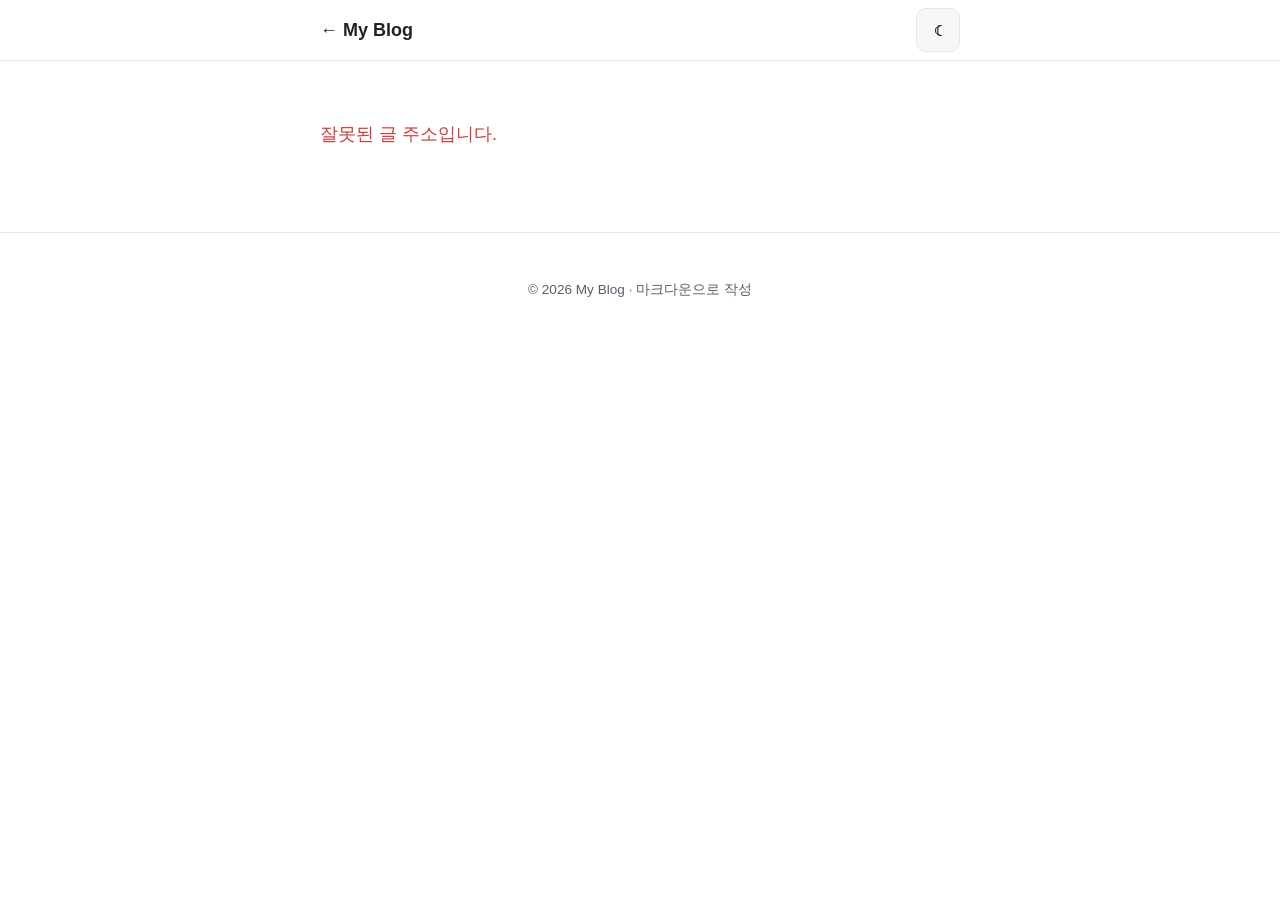
==== post.html @ 9daa0caf "블로그 초기 버전 완성 Co-Authored-By: Claude Opus 4.7 (1M context) <noreply@anthropic.com>" ====
<!DOCTYPE html>
<html lang="ko" data-theme="light">
  <head>
    <meta charset="UTF-8" />
    <meta name="viewport" content="width=device-width, initial-scale=1" />
    <title>My Blog</title>
    <link rel="stylesheet" href="css/style.css" />
    <!-- 최초 페인트 전에 테마를 적용해 깜빡임을 방지한다. -->
    <script>
      (function () {
        try {
          var t = localStorage.getItem('theme');
          if (!t) t = matchMedia('(prefers-color-scheme: dark)').matches ? 'dark' : 'light';
          document.documentElement.setAttribute('data-theme', t);
        } catch (e) {}
      })();
    </script>
  </head>
  <body>
    <header class="site-header">
      <div class="container site-header__inner">
        <a class="site-header__brand" href="index.html">← My Blog</a>
        <button class="theme-toggle" type="button" data-theme-toggle aria-label="테마 전환"></button>
      </div>
    </header>

    <main class="container site-main">
      <article class="post" data-post>
        <p class="loading">글을 불러오는 중…</p>
      </article>
    </main>

    <footer class="site-footer">
      <div class="container">
        <p>© 2026 My Blog · 마크다운으로 작성</p>
      </div>
    </footer>

    <script type="module" src="js/app.js"></script>
  </body>
</html>
---- css/style.css ----
/* ---------------------------------------------------------------------------
   테마 변수
   색·간격·폰트는 모두 여기서 정의하고, 다크 모드는 변수만 덮어쓴다.
--------------------------------------------------------------------------- */
:root {
  --bg: #ffffff;
  --bg-subtle: #f6f7f9;
  --text: #1f2328;
  --text-muted: #57606a;
  --border: #e4e7eb;
  --accent: #2f6feb;
  --code-bg: #f3f4f6;
  --error: #d33a3a;

  --max-width: 680px;
  --radius: 10px;

  --font-sans: -apple-system, BlinkMacSystemFont, "Segoe UI", "Apple SD Gothic Neo",
    "Malgun Gothic", Roboto, Helvetica, Arial, sans-serif;
  --font-mono: "SF Mono", "Cascadia Code", "D2Coding", Consolas, monospace;
}

[data-theme="dark"] {
  --bg: #0f1115;
  --bg-subtle: #161a21;
  --text: #e6e8eb;
  --text-muted: #9aa4b2;
  --border: #272c34;
  --accent: #6ea8fe;
  --code-bg: #1b2027;
  --error: #ff7676;
}

/* ---------------------------------------------------------------------------
   기본 (모바일 우선)
--------------------------------------------------------------------------- */
* {
  box-sizing: border-box;
}

html {
  -webkit-text-size-adjust: 100%;
}

body {
  margin: 0;
  background: var(--bg);
  color: var(--text);
  font-family: var(--font-sans);
  font-size: 1.0625rem;
  line-height: 1.7;
  transition: background-color 0.2s ease, color 0.2s ease;
}

.container {
  width: 100%;
  max-width: var(--max-width);
  margin: 0 auto;
  padding: 0 1.25rem;
}

a {
  color: var(--accent);
}

/* ---------------------------------------------------------------------------
   헤더 / 푸터
--------------------------------------------------------------------------- */
.site-header {
  position: sticky;
  top: 0;
  z-index: 10;
  background: var(--bg);
  border-bottom: 1px solid var(--border);
}

.site-header__inner {
  display: flex;
  align-items: center;
  justify-content: space-between;
  height: 60px;
}

.site-header__brand {
  font-weight: 700;
  font-size: 1.125rem;
  color: var(--text);
  text-decoration: none;
}

.theme-toggle {
  width: 44px;
  height: 44px;
  display: inline-flex;
  align-items: center;
  justify-content: center;
  font-size: 1.1rem;
  color: var(--text);
  background: var(--bg-subtle);
  border: 1px solid var(--border);
  border-radius: var(--radius);
  cursor: pointer;
  transition: border-color 0.15s ease, background-color 0.15s ease;
}

.theme-toggle:hover {
  border-color: var(--accent);
}

.site-main {
  padding-top: 2.5rem;
  padding-bottom: 4rem;
}

.site-footer {
  border-top: 1px solid var(--border);
  color: var(--text-muted);
  font-size: 0.85rem;
  text-align: center;
  padding: 2rem 0;
}

/* ---------------------------------------------------------------------------
   글 목록
--------------------------------------------------------------------------- */
.post-list {
  display: flex;
  flex-direction: column;
}

.post-card {
  padding: 1.5rem 0;
  border-bottom: 1px solid var(--border);
}

.post-card:first-child {
  padding-top: 0;
}

.post-card:last-child {
  border-bottom: none;
}

.post-card__link {
  display: block;
  color: inherit;
  text-decoration: none;
}

.post-card__title {
  margin: 0 0 0.35rem;
  font-size: 1.4rem;
  line-height: 1.3;
  transition: color 0.15s ease;
}

.post-card__link:hover .post-card__title {
  color: var(--accent);
}

.post-card__date {
  display: block;
  color: var(--text-muted);
  font-size: 0.85rem;
}

.post-card__summary {
  margin: 0.5rem 0 0;
  color: var(--text-muted);
}

/* ---------------------------------------------------------------------------
   글 페이지
--------------------------------------------------------------------------- */
.post-header {
  margin-bottom: 2rem;
}

.post-header__title {
  margin: 0 0 0.5rem;
  font-size: 2rem;
  line-height: 1.25;
}

.post-header__date {
  color: var(--text-muted);
  font-size: 0.9rem;
}

/* 본문 요소 사이 간격은 인접 선택자로 일괄 부여한다. */
.post-body > * + * {
  margin-top: 1.2rem;
}

.post-body h1,
.post-body h2,
.post-body h3 {
  line-height: 1.3;
  margin-top: 2rem;
}

.post-body h2 {
  font-size: 1.5rem;
}

.post-body h3 {
  font-size: 1.25rem;
}

.post-body img {
  max-width: 100%;
  height: auto;
  border-radius: var(--radius);
}

.post-body code {
  font-family: var(--font-mono);
  font-size: 0.9em;
  background: var(--code-bg);
  padding: 0.15em 0.4em;
  border-radius: 4px;
}

.post-body pre {
  background: var(--code-bg);
  padding: 1rem 1.2rem;
  border-radius: var(--radius);
  overflow-x: auto;
}

.post-body pre code {
  background: none;
  padding: 0;
  font-size: 0.9rem;
}

.post-body blockquote {
  margin: 0;
  padding: 0.2rem 0 0.2rem 1rem;
  border-left: 3px solid var(--accent);
  color: var(--text-muted);
}

.post-body ul,
.post-body ol {
  padding-left: 1.4rem;
}

.post-body li + li {
  margin-top: 0.4rem;
}

.post-body hr {
  border: none;
  border-top: 1px solid var(--border);
  margin: 2rem 0;
}

/* ---------------------------------------------------------------------------
   상태 메시지
--------------------------------------------------------------------------- */
.loading,
.empty {
  color: var(--text-muted);
}

.error {
  color: var(--error);
}

/* ---------------------------------------------------------------------------
   넓은 화면 보정
--------------------------------------------------------------------------- */
@media (min-width: 640px) {
  body {
    font-size: 1.125rem;
  }

  .post-header__title {
    font-size: 2.4rem;
  }
}
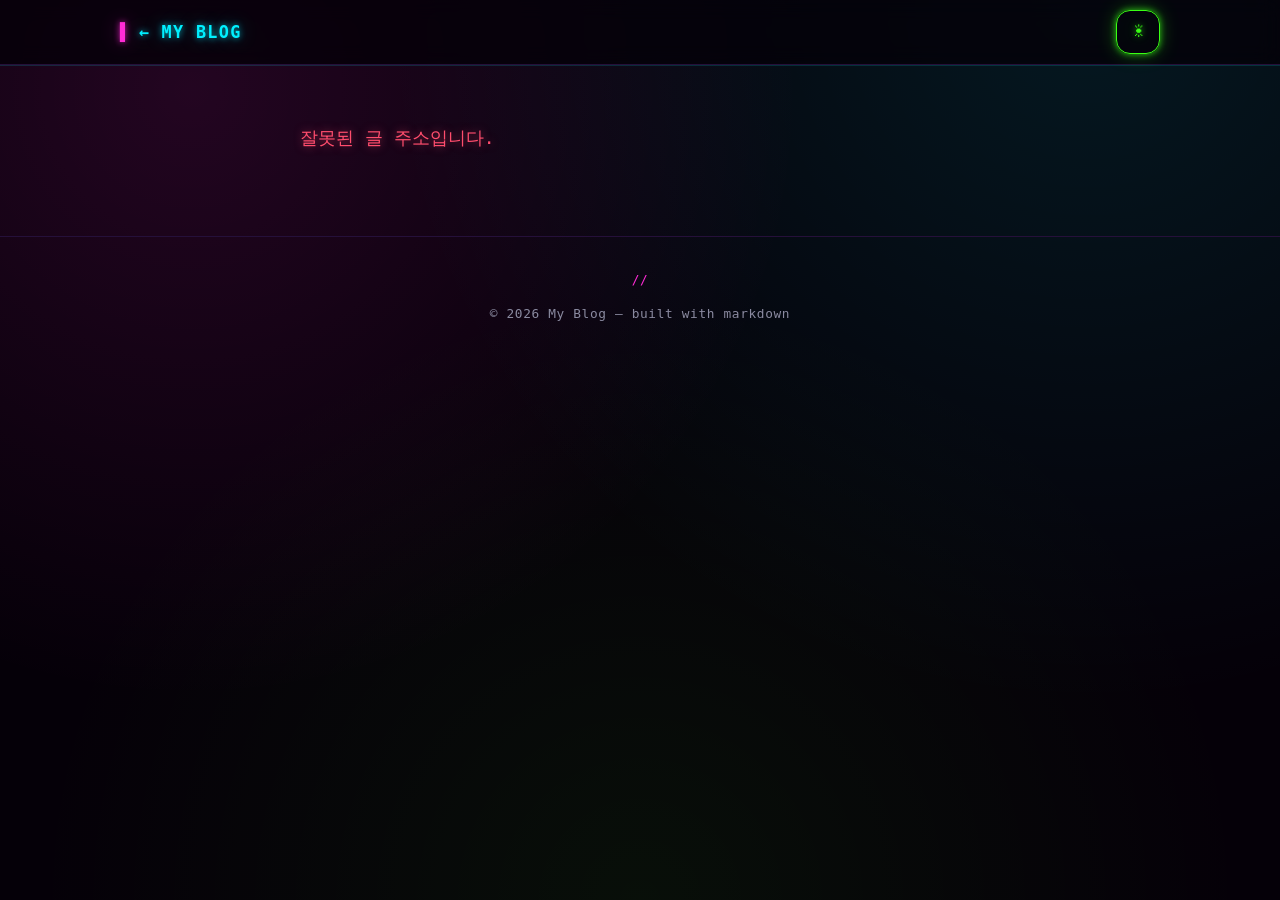
==== commit bb90b80e: "네온 테마에 맞춰 HTML/JS 마무리 (히어로 섹션, container--wide, 기본 다크 테마)" ====
--- a/post.html
+++ b/post.html
@@ -1,16 +1,15 @@
 <!DOCTYPE html>
-<html lang="ko" data-theme="light">
+<html lang="ko" data-theme="dark">
   <head>
     <meta charset="UTF-8" />
     <meta name="viewport" content="width=device-width, initial-scale=1" />
     <title>My Blog</title>
     <link rel="stylesheet" href="css/style.css" />
-    <!-- 최초 페인트 전에 테마를 적용해 깜빡임을 방지한다. -->
+    <!-- 최초 페인트 전에 테마를 적용해 깜빡임을 방지한다. 기본은 다크(네온). -->
     <script>
       (function () {
         try {
-          var t = localStorage.getItem('theme');
-          if (!t) t = matchMedia('(prefers-color-scheme: dark)').matches ? 'dark' : 'light';
+          var t = localStorage.getItem('theme') || 'dark';
           document.documentElement.setAttribute('data-theme', t);
         } catch (e) {}
       })();
@@ -18,7 +17,7 @@
   </head>
   <body>
     <header class="site-header">
-      <div class="container site-header__inner">
+      <div class="container container--wide site-header__inner">
         <a class="site-header__brand" href="index.html">← My Blog</a>
         <button class="theme-toggle" type="button" data-theme-toggle aria-label="테마 전환"></button>
       </div>
@@ -31,8 +30,8 @@
     </main>
 
     <footer class="site-footer">
-      <div class="container">
-        <p>© 2026 My Blog · 마크다운으로 작성</p>
+      <div class="container container--wide">
+        <p>© 2026 My Blog — built with markdown</p>
       </div>
     </footer>
 
--- a/css/style.css
+++ b/css/style.css
@@ -1,34 +1,61 @@
 /* ---------------------------------------------------------------------------
-   테마 변수
-   색·간격·폰트는 모두 여기서 정의하고, 다크 모드는 변수만 덮어쓴다.
+   네온 테마 변수
+   배경은 새카맣게, 본문은 가독성 있는 밝은 회색, 강조는 네온.
 --------------------------------------------------------------------------- */
 :root {
-  --bg: #ffffff;
-  --bg-subtle: #f6f7f9;
-  --text: #1f2328;
-  --text-muted: #57606a;
-  --border: #e4e7eb;
-  --accent: #2f6feb;
-  --code-bg: #f3f4f6;
-  --error: #d33a3a;
-
-  --max-width: 680px;
-  --radius: 10px;
-
-  --font-sans: -apple-system, BlinkMacSystemFont, "Segoe UI", "Apple SD Gothic Neo",
-    "Malgun Gothic", Roboto, Helvetica, Arial, sans-serif;
-  --font-mono: "SF Mono", "Cascadia Code", "D2Coding", Consolas, monospace;
-}
-
-[data-theme="dark"] {
-  --bg: #0f1115;
-  --bg-subtle: #161a21;
-  --text: #e6e8eb;
-  --text-muted: #9aa4b2;
-  --border: #272c34;
-  --accent: #6ea8fe;
-  --code-bg: #1b2027;
-  --error: #ff7676;
+  --bg: #050008;
+  --bg-deep: #000000;
+  --bg-panel: #0c0014;
+  --text: #e6e6f0;
+  --text-muted: #8a8aa0;
+  --border: #25103a;
+
+  --neon-cyan: #00f0ff;
+  --neon-pink: #ff2bd6;
+  --neon-green: #39ff14;
+  --neon-yellow: #fff200;
+
+  --accent: var(--neon-cyan);
+  --accent-alt: var(--neon-pink);
+
+  --code-bg: #100020;
+  --error: #ff4d6d;
+
+  --max-width-prose: 720px;
+  --max-width-wide: 1080px;
+  --radius: 14px;
+
+  --font-sans: "Inter", -apple-system, BlinkMacSystemFont, "Segoe UI",
+    "Apple SD Gothic Neo", "Malgun Gothic", Roboto, Helvetica, Arial, sans-serif;
+  --font-mono: "JetBrains Mono", "SF Mono", "Cascadia Code", "D2Coding", Consolas,
+    monospace;
+
+  --glow-cyan: 0 0 6px rgba(0, 240, 255, 0.7), 0 0 18px rgba(0, 240, 255, 0.35);
+  --glow-pink: 0 0 6px rgba(255, 43, 214, 0.75), 0 0 22px rgba(255, 43, 214, 0.4);
+  --glow-green: 0 0 6px rgba(57, 255, 20, 0.7), 0 0 18px rgba(57, 255, 20, 0.35);
+}
+
+/* "라이트" 토글: 네온은 유지하되 배경을 페일 라일락으로 반전. */
+[data-theme="light"] {
+  --bg: #f6f1ff;
+  --bg-deep: #ffffff;
+  --bg-panel: #ffffff;
+  --text: #14002a;
+  --text-muted: #5b4a78;
+  --border: #d8c8f5;
+
+  --neon-cyan: #0090a8;
+  --neon-pink: #c4148e;
+  --neon-green: #1d9a18;
+
+  --accent: var(--neon-pink);
+  --accent-alt: var(--neon-cyan);
+
+  --code-bg: #efe8ff;
+
+  --glow-cyan: 0 0 0 1px rgba(0, 144, 168, 0.25);
+  --glow-pink: 0 0 0 1px rgba(196, 20, 142, 0.3);
+  --glow-green: 0 0 0 1px rgba(29, 154, 24, 0.3);
 }
 
 /* ---------------------------------------------------------------------------
@@ -44,23 +71,52 @@
 
 body {
   margin: 0;
+  min-height: 100vh;
   background: var(--bg);
+  background-image: radial-gradient(
+      circle at 15% 10%,
+      rgba(255, 43, 214, 0.12),
+      transparent 45%
+    ),
+    radial-gradient(circle at 85% 0%, rgba(0, 240, 255, 0.1), transparent 50%),
+    radial-gradient(circle at 50% 100%, rgba(57, 255, 20, 0.06), transparent 55%);
   color: var(--text);
   font-family: var(--font-sans);
   font-size: 1.0625rem;
   line-height: 1.7;
-  transition: background-color 0.2s ease, color 0.2s ease;
+  transition: background-color 0.25s ease, color 0.25s ease;
+}
+
+[data-theme="light"] body {
+  background-image: none;
 }
 
 .container {
   width: 100%;
-  max-width: var(--max-width);
+  max-width: var(--max-width-prose);
   margin: 0 auto;
   padding: 0 1.25rem;
 }
 
+.container--wide {
+  max-width: var(--max-width-wide);
+}
+
 a {
   color: var(--accent);
+  text-decoration: none;
+  border-bottom: 1px solid transparent;
+  transition: color 0.15s ease, border-color 0.15s ease, text-shadow 0.15s ease;
+}
+
+a:hover {
+  border-bottom-color: var(--accent);
+  text-shadow: var(--glow-cyan);
+}
+
+::selection {
+  background: var(--neon-pink);
+  color: var(--bg-deep);
 }
 
 /* ---------------------------------------------------------------------------
@@ -70,22 +126,53 @@
   position: sticky;
   top: 0;
   z-index: 10;
-  background: var(--bg);
+  background: rgba(5, 0, 8, 0.78);
+  backdrop-filter: blur(10px);
+  -webkit-backdrop-filter: blur(10px);
   border-bottom: 1px solid var(--border);
+  box-shadow: 0 1px 0 rgba(0, 240, 255, 0.15);
+}
+
+[data-theme="light"] .site-header {
+  background: rgba(255, 255, 255, 0.85);
+  box-shadow: 0 1px 0 rgba(196, 20, 142, 0.15);
 }
 
 .site-header__inner {
   display: flex;
   align-items: center;
   justify-content: space-between;
-  height: 60px;
+  height: 64px;
 }
 
 .site-header__brand {
+  font-family: var(--font-mono);
   font-weight: 700;
-  font-size: 1.125rem;
-  color: var(--text);
-  text-decoration: none;
+  font-size: 1.05rem;
+  letter-spacing: 0.08em;
+  text-transform: uppercase;
+  color: var(--neon-cyan);
+  text-shadow: var(--glow-cyan);
+  border-bottom: none;
+}
+
+.site-header__brand::before {
+  content: "▌";
+  margin-right: 0.45rem;
+  color: var(--neon-pink);
+  text-shadow: var(--glow-pink);
+  animation: cursor-blink 1.1s steps(2, end) infinite;
+}
+
+@keyframes cursor-blink {
+  50% {
+    opacity: 0;
+  }
+}
+
+.site-header__brand:hover {
+  border-bottom: none;
+  text-shadow: var(--glow-cyan), 0 0 28px rgba(0, 240, 255, 0.5);
 }
 
 .theme-toggle {
@@ -94,17 +181,24 @@
   display: inline-flex;
   align-items: center;
   justify-content: center;
-  font-size: 1.1rem;
-  color: var(--text);
-  background: var(--bg-subtle);
-  border: 1px solid var(--border);
+  font-size: 1.05rem;
+  color: var(--neon-green);
+  background: transparent;
+  border: 1px solid var(--neon-green);
   border-radius: var(--radius);
   cursor: pointer;
-  transition: border-color 0.15s ease, background-color 0.15s ease;
+  text-shadow: var(--glow-green);
+  box-shadow: var(--glow-green);
+  transition: transform 0.15s ease, box-shadow 0.15s ease, color 0.15s ease,
+    border-color 0.15s ease;
 }
 
 .theme-toggle:hover {
-  border-color: var(--accent);
+  transform: translateY(-1px);
+  color: var(--neon-pink);
+  border-color: var(--neon-pink);
+  text-shadow: var(--glow-pink);
+  box-shadow: var(--glow-pink);
 }
 
 .site-main {
@@ -115,130 +209,251 @@
 .site-footer {
   border-top: 1px solid var(--border);
   color: var(--text-muted);
-  font-size: 0.85rem;
+  font-family: var(--font-mono);
+  font-size: 0.8rem;
+  letter-spacing: 0.05em;
   text-align: center;
   padding: 2rem 0;
 }
 
-/* ---------------------------------------------------------------------------
-   글 목록
+.site-footer::before {
+  content: "// ";
+  color: var(--neon-pink);
+}
+
+/* ---------------------------------------------------------------------------
+   히어로 (홈)
+--------------------------------------------------------------------------- */
+.hero {
+  padding: 3rem 0 2.5rem;
+  text-align: center;
+  border-bottom: 1px dashed var(--border);
+  margin-bottom: 3rem;
+}
+
+.hero__eyebrow {
+  font-family: var(--font-mono);
+  font-size: 0.8rem;
+  letter-spacing: 0.35em;
+  text-transform: uppercase;
+  color: var(--neon-green);
+  text-shadow: var(--glow-green);
+  margin: 0 0 1rem;
+}
+
+.hero__title {
+  margin: 0;
+  font-family: var(--font-mono);
+  font-size: clamp(2.25rem, 7vw, 4.25rem);
+  font-weight: 800;
+  letter-spacing: 0.02em;
+  line-height: 1.05;
+  color: var(--neon-cyan);
+  text-shadow: var(--glow-cyan), 0 0 40px rgba(0, 240, 255, 0.25);
+}
+
+.hero__title span {
+  color: var(--neon-pink);
+  text-shadow: var(--glow-pink), 0 0 40px rgba(255, 43, 214, 0.3);
+}
+
+.hero__subtitle {
+  margin: 1rem auto 0;
+  max-width: 520px;
+  color: var(--text-muted);
+  font-size: 0.95rem;
+}
+
+/* ---------------------------------------------------------------------------
+   글 목록 — 그리드 카드
 --------------------------------------------------------------------------- */
 .post-list {
-  display: flex;
-  flex-direction: column;
+  display: grid;
+  grid-template-columns: 1fr;
+  gap: 1.25rem;
 }
 
 .post-card {
-  padding: 1.5rem 0;
-  border-bottom: 1px solid var(--border);
-}
-
-.post-card:first-child {
-  padding-top: 0;
-}
-
-.post-card:last-child {
-  border-bottom: none;
+  position: relative;
+  padding: 1.5rem 1.5rem 1.75rem;
+  background: var(--bg-panel);
+  border: 1px solid var(--border);
+  border-radius: var(--radius);
+  overflow: hidden;
+  transition: transform 0.2s ease, border-color 0.2s ease, box-shadow 0.2s ease;
+}
+
+.post-card::before {
+  content: "";
+  position: absolute;
+  inset: 0;
+  border-radius: var(--radius);
+  padding: 1px;
+  background: linear-gradient(135deg, var(--neon-cyan), var(--neon-pink));
+  -webkit-mask: linear-gradient(#000 0 0) content-box, linear-gradient(#000 0 0);
+  mask: linear-gradient(#000 0 0) content-box, linear-gradient(#000 0 0);
+  -webkit-mask-composite: xor;
+  mask-composite: exclude;
+  opacity: 0;
+  transition: opacity 0.2s ease;
+  pointer-events: none;
+}
+
+.post-card:hover {
+  transform: translateY(-3px);
+  border-color: transparent;
+  box-shadow: 0 0 0 1px transparent, var(--glow-pink);
+}
+
+.post-card:hover::before {
+  opacity: 1;
 }
 
 .post-card__link {
   display: block;
   color: inherit;
-  text-decoration: none;
+  border-bottom: none;
+}
+
+.post-card__link:hover {
+  border-bottom: none;
+  text-shadow: none;
+}
+
+.post-card__date {
+  display: inline-block;
+  font-family: var(--font-mono);
+  font-size: 0.75rem;
+  letter-spacing: 0.12em;
+  text-transform: uppercase;
+  color: var(--neon-green);
+  text-shadow: var(--glow-green);
+  margin-bottom: 0.75rem;
 }
 
 .post-card__title {
-  margin: 0 0 0.35rem;
-  font-size: 1.4rem;
+  margin: 0 0 0.6rem;
+  font-size: 1.35rem;
   line-height: 1.3;
-  transition: color 0.15s ease;
-}
-
-.post-card__link:hover .post-card__title {
-  color: var(--accent);
-}
-
-.post-card__date {
-  display: block;
+  color: var(--neon-cyan);
+  text-shadow: var(--glow-cyan);
+  transition: color 0.15s ease, text-shadow 0.15s ease;
+}
+
+.post-card:hover .post-card__title {
+  color: var(--neon-pink);
+  text-shadow: var(--glow-pink);
+}
+
+.post-card__summary {
+  margin: 0;
   color: var(--text-muted);
-  font-size: 0.85rem;
-}
-
-.post-card__summary {
-  margin: 0.5rem 0 0;
-  color: var(--text-muted);
+  font-size: 0.95rem;
 }
 
 /* ---------------------------------------------------------------------------
    글 페이지
 --------------------------------------------------------------------------- */
 .post-header {
-  margin-bottom: 2rem;
+  margin-bottom: 2.5rem;
+  padding-bottom: 1.5rem;
+  border-bottom: 1px dashed var(--border);
 }
 
 .post-header__title {
-  margin: 0 0 0.5rem;
+  margin: 0 0 0.75rem;
+  font-family: var(--font-mono);
   font-size: 2rem;
-  line-height: 1.25;
+  line-height: 1.2;
+  color: var(--neon-cyan);
+  text-shadow: var(--glow-cyan);
 }
 
 .post-header__date {
-  color: var(--text-muted);
-  font-size: 0.9rem;
-}
-
-/* 본문 요소 사이 간격은 인접 선택자로 일괄 부여한다. */
+  font-family: var(--font-mono);
+  font-size: 0.8rem;
+  letter-spacing: 0.15em;
+  text-transform: uppercase;
+  color: var(--neon-green);
+  text-shadow: var(--glow-green);
+}
+
 .post-body > * + * {
-  margin-top: 1.2rem;
+  margin-top: 1.25rem;
 }
 
 .post-body h1,
 .post-body h2,
 .post-body h3 {
+  font-family: var(--font-mono);
   line-height: 1.3;
-  margin-top: 2rem;
+  margin-top: 2.25rem;
+  color: var(--neon-pink);
+  text-shadow: var(--glow-pink);
 }
 
 .post-body h2 {
   font-size: 1.5rem;
 }
 
+.post-body h2::before {
+  content: "## ";
+  color: var(--neon-green);
+  text-shadow: var(--glow-green);
+}
+
 .post-body h3 {
-  font-size: 1.25rem;
+  font-size: 1.2rem;
+}
+
+.post-body h3::before {
+  content: "### ";
+  color: var(--neon-green);
+  text-shadow: var(--glow-green);
 }
 
 .post-body img {
   max-width: 100%;
   height: auto;
   border-radius: var(--radius);
+  border: 1px solid var(--neon-cyan);
+  box-shadow: var(--glow-cyan);
 }
 
 .post-body code {
   font-family: var(--font-mono);
-  font-size: 0.9em;
+  font-size: 0.88em;
   background: var(--code-bg);
-  padding: 0.15em 0.4em;
+  color: var(--neon-green);
+  padding: 0.15em 0.45em;
   border-radius: 4px;
+  border: 1px solid var(--border);
 }
 
 .post-body pre {
   background: var(--code-bg);
-  padding: 1rem 1.2rem;
+  padding: 1.1rem 1.25rem;
   border-radius: var(--radius);
+  border: 1px solid var(--border);
+  box-shadow: inset 0 0 18px rgba(0, 240, 255, 0.08);
   overflow-x: auto;
 }
 
 .post-body pre code {
   background: none;
+  border: none;
   padding: 0;
   font-size: 0.9rem;
+  color: var(--text);
 }
 
 .post-body blockquote {
   margin: 0;
-  padding: 0.2rem 0 0.2rem 1rem;
-  border-left: 3px solid var(--accent);
+  padding: 0.4rem 0 0.4rem 1.1rem;
+  border-left: 3px solid var(--neon-pink);
+  box-shadow: -3px 0 12px rgba(255, 43, 214, 0.25);
   color: var(--text-muted);
+  font-style: italic;
 }
 
 .post-body ul,
@@ -246,14 +461,26 @@
   padding-left: 1.4rem;
 }
 
+.post-body ul li::marker {
+  color: var(--neon-pink);
+}
+
+.post-body ol li::marker {
+  color: var(--neon-cyan);
+}
+
 .post-body li + li {
   margin-top: 0.4rem;
 }
 
 .post-body hr {
   border: none;
-  border-top: 1px solid var(--border);
+  border-top: 1px dashed var(--border);
   margin: 2rem 0;
+}
+
+.post-body a {
+  border-bottom: 1px solid var(--accent);
 }
 
 /* ---------------------------------------------------------------------------
@@ -261,11 +488,21 @@
 --------------------------------------------------------------------------- */
 .loading,
 .empty {
+  font-family: var(--font-mono);
   color: var(--text-muted);
 }
 
+.loading::after {
+  content: "▮";
+  margin-left: 0.3rem;
+  color: var(--neon-green);
+  animation: cursor-blink 1.1s steps(2, end) infinite;
+}
+
 .error {
+  font-family: var(--font-mono);
   color: var(--error);
+  text-shadow: 0 0 8px rgba(255, 77, 109, 0.5);
 }
 
 /* ---------------------------------------------------------------------------
@@ -277,6 +514,28 @@
   }
 
   .post-header__title {
-    font-size: 2.4rem;
+    font-size: 2.5rem;
   }
 }
+
+@media (min-width: 760px) {
+  .post-list {
+    grid-template-columns: repeat(2, 1fr);
+  }
+}
+
+@media (min-width: 1024px) {
+  .hero {
+    padding: 4.5rem 0 3.5rem;
+  }
+}
+
+/* 모션 민감 사용자 배려 */
+@media (prefers-reduced-motion: reduce) {
+  *,
+  *::before,
+  *::after {
+    animation: none !important;
+    transition: none !important;
+  }
+}
